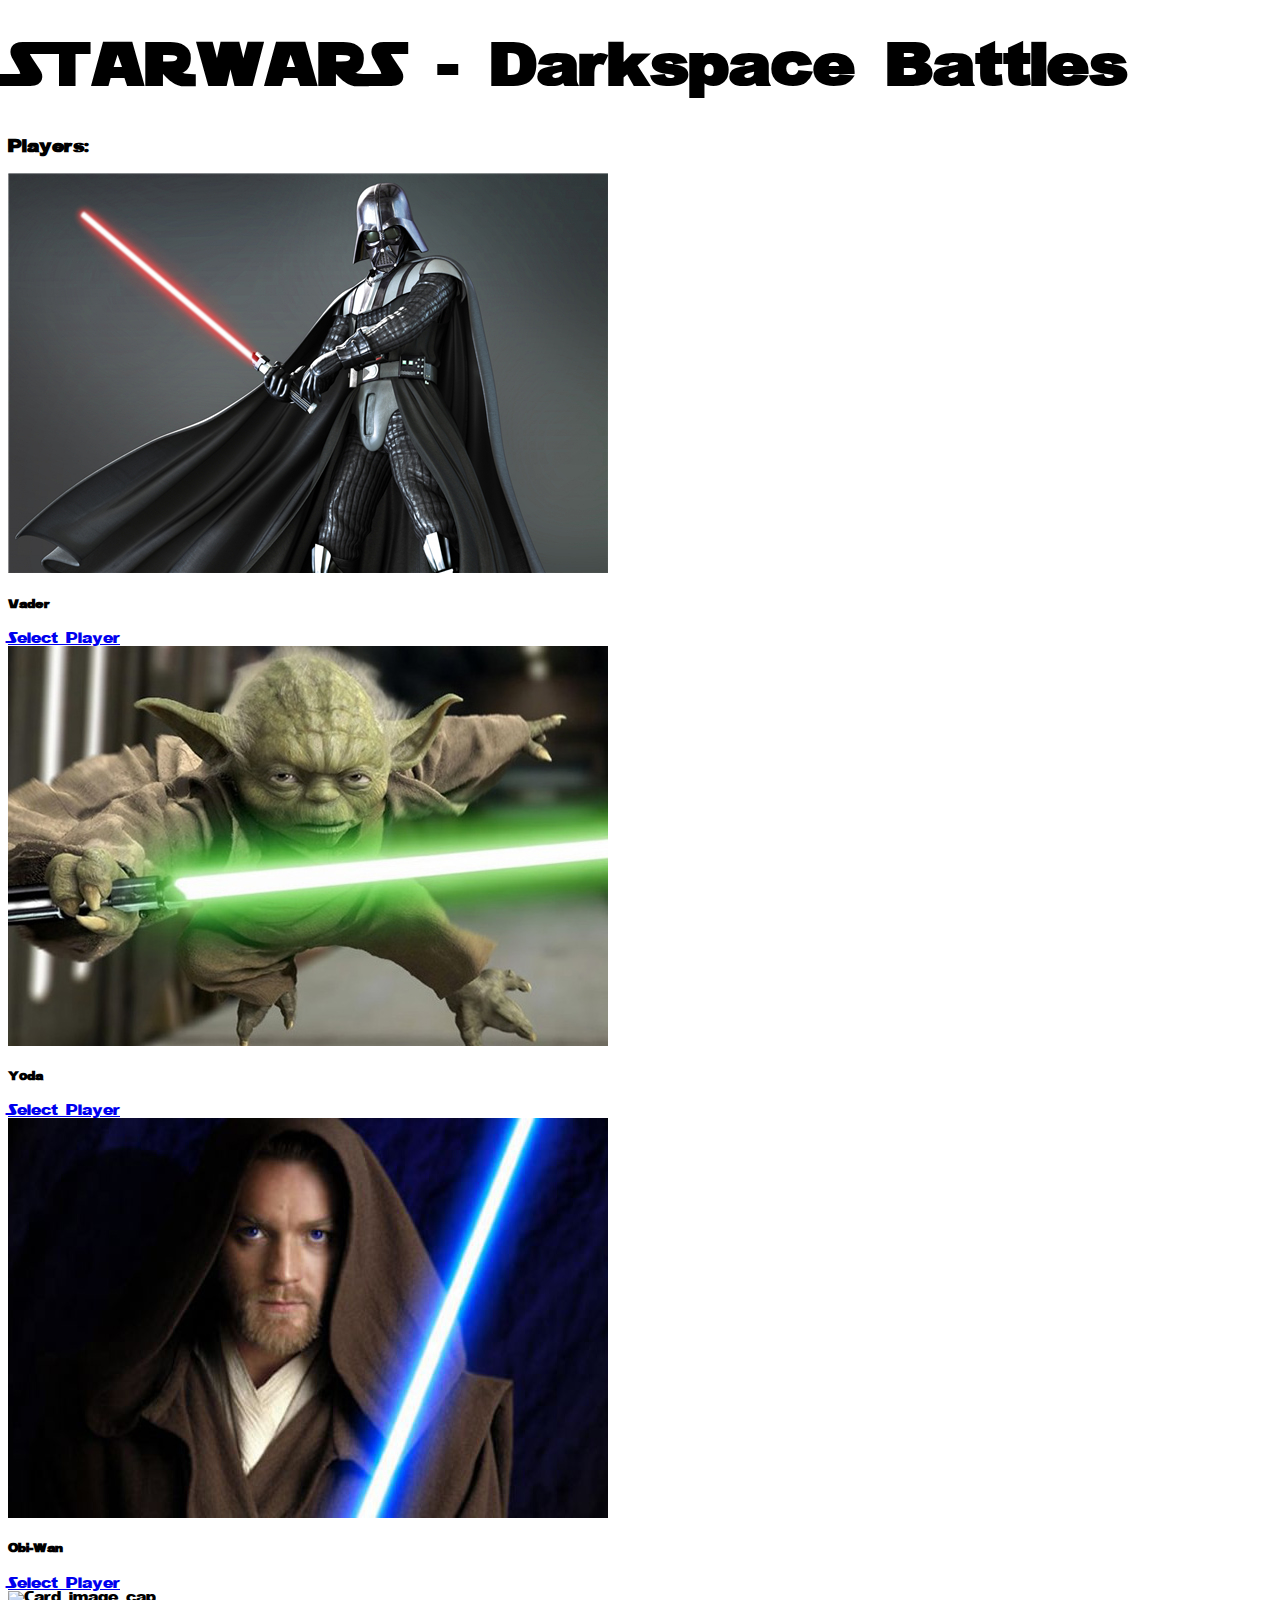
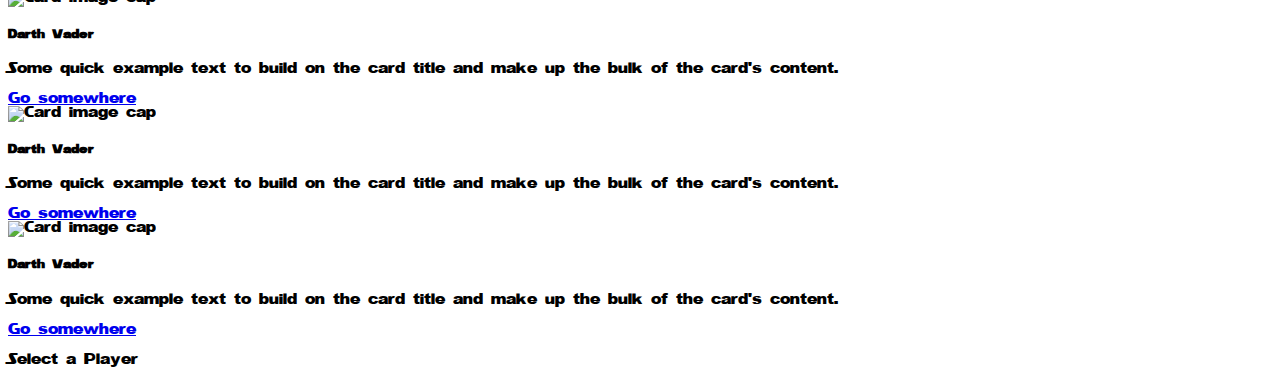
==== index.html @ 46cc6d67 "Initial commit" ====
<!DOCTYPE html>
<html>
<head>
    <meta charset="utf-8" />
    <meta http-equiv="X-UA-Compatible" content="IE=edge">
    <title>Starwars RPG</title>
    <meta name="viewport" content="width=device-width, initial-scale=1">
    <link rel="stylesheet" href="https://stackpath.bootstrapcdn.com/bootstrap/4.1.0/css/bootstrap.min.css" integrity="sha384-9gVQ4dYFwwWSjIDZnLEWnxCjeSWFphJiwGPXr1jddIhOegiu1FwO5qRGvFXOdJZ4" crossorigin="anonymous">
    <link rel="stylesheet" type="text/css" media="screen" href="assets/css/stylesheet.css" />
    <script src="assets/js/animations.js"></script>
    <script src="assets/js/players.js"></script>
    <script src="assets/js/game.js"></script>
</head>
<body>
    <h1 id="title" class="text-center">STARWARS - Darkspace Battles</h1>
    <div class="container-fluid">
        <div class="row">
            <div class="col-12">
                <h3>Players:</h3>
                <div class="row">
                    <div class="col-4">
                        <div class="card text-center">
                            <img class="card-img-top" src="assets/images/vader.jpg" alt="Card image cap">
                            <div class="card-body">
                              <h5 class="card-title">Vader</h5>
                              <a href="#" class="btn btn-primary">Select Player</a>
                            </div>
                          </div>
                    </div>
                    <div class="col-4">
                        <div class="card text-center">
                            <img class="card-img-top" src="assets/images/yoda.jpg" alt="Card image cap">
                            <div class="card-body">
                              <h5 class="card-title">Yoda</h5>
                              <a href="#" class="btn btn-primary">Select Player</a>
                            </div>
                          </div>
                    </div>
                    <div class="col-4">
                        <div class="card text-center">
                            <img class="card-img-top" src="assets/images/obi.jpg" alt="Card image cap">
                            <div class="card-body">
                              <h5 class="card-title">Obi-Wan</h5>
                              <a href="#" class="btn btn-primary">Select Player</a>
                            </div>
                          </div>
                    </div>
                </div>
                <div class="row">
                    <div class="col-4">
                        <div class="card">
                            <img class="card-img-top" src="..." alt="Card image cap">
                            <div class="card-body">
                              <h5 class="card-title">Darth Vader</h5>
                              <p class="card-text">Some quick example text to build on the card title and make up the bulk of the card's content.</p>
                              <a href="#" class="btn btn-primary">Go somewhere</a>
                            </div>
                          </div>
                    </div>
                    <div class="col-4">
                        <div class="card">
                            <img class="card-img-top" src="..." alt="Card image cap">
                            <div class="card-body">
                              <h5 class="card-title">Darth Vader</h5>
                              <p class="card-text">Some quick example text to build on the card title and make up the bulk of the card's content.</p>
                              <a href="#" class="btn btn-primary">Go somewhere</a>
                            </div>
                          </div>
                    </div>
                    <div class="col-4">
                        <div class="card">
                            <img class="card-img-top" src="..." alt="Card image cap">
                            <div class="card-body">
                              <h5 class="card-title">Darth Vader</h5>
                              <p class="card-text">Some quick example text to build on the card title and make up the bulk of the card's content.</p>
                              <a href="#" class="btn btn-primary">Go somewhere</a>
                            </div>
                          </div>
                    </div>
                </div>
                <p>Select a Player</p>
            </div>
        </div>
    </div>

    <footer>
        <script src="https://code.jquery.com/jquery-3.3.1.slim.min.js" integrity="sha384-q8i/X+965DzO0rT7abK41JStQIAqVgRVzpbzo5smXKp4YfRvH+8abtTE1Pi6jizo" crossorigin="anonymous"></script>
        <script src="https://cdnjs.cloudflare.com/ajax/libs/popper.js/1.14.0/umd/popper.min.js" integrity="sha384-cs/chFZiN24E4KMATLdqdvsezGxaGsi4hLGOzlXwp5UZB1LY//20VyM2taTB4QvJ" crossorigin="anonymous"></script>
        <script src="https://stackpath.bootstrapcdn.com/bootstrap/4.1.0/js/bootstrap.min.js" integrity="sha384-uefMccjFJAIv6A+rW+L4AHf99KvxDjWSu1z9VI8SKNVmz4sk7buKt/6v9KI65qnm" crossorigin="anonymous"></script>

    </footer>
</body>
</html>
---- assets/css/stylesheet.css ----
﻿/* @font-face kit by Fonts2u (http://www.fonts2u.com) */ 

@font-face {
    font-family:"STARWARS";
    src:url("fonts/STARWARS.eot?") format("eot"),url("fonts/STARWARS.woff") format("woff"),url("fonts/STARWARS.ttf") format("truetype"),url("fonts/STARWARS.svg#STARWARS") format("svg");font-weight:normal;
    font-style:normal;}

*{
    font-family: "STARWARS" !important;
}
body{
    /* background-image: url(../images/battlefront-background.jpg); */
}

#title{
    font-size: 5vw;
}
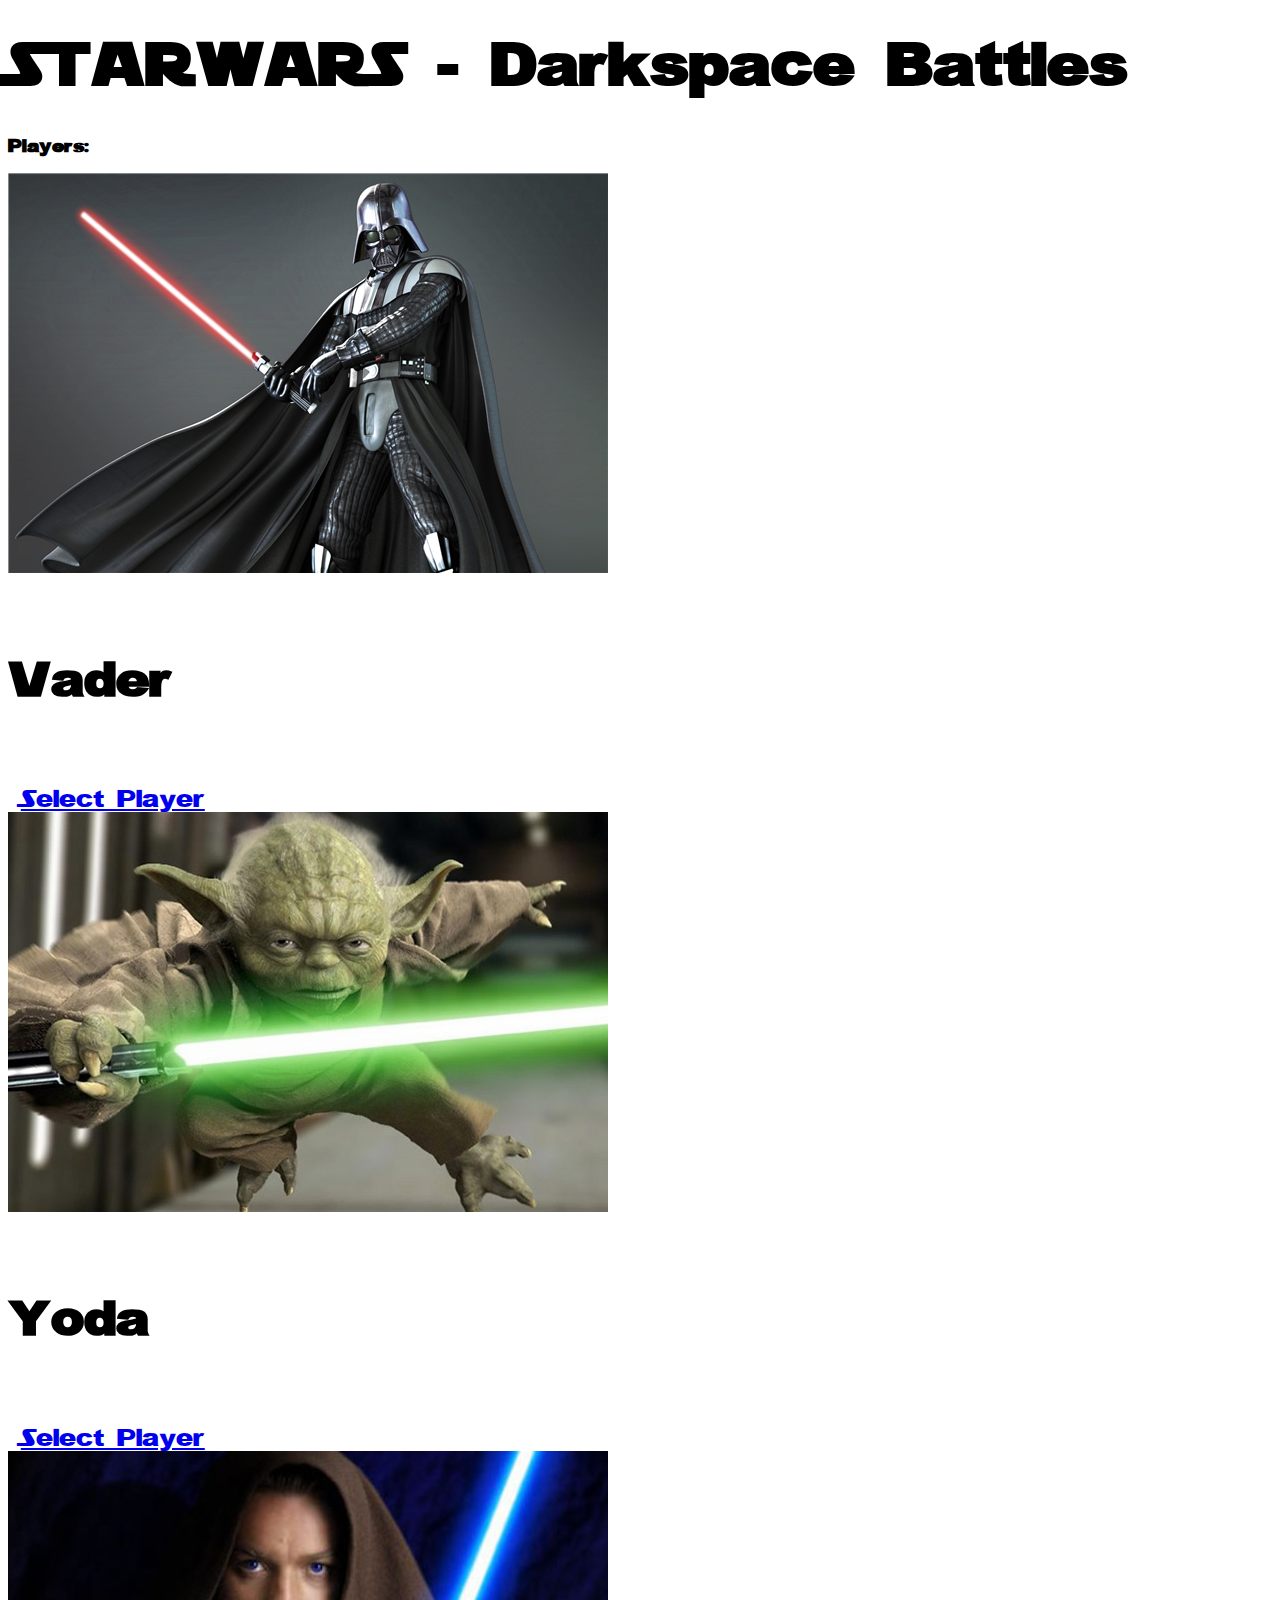
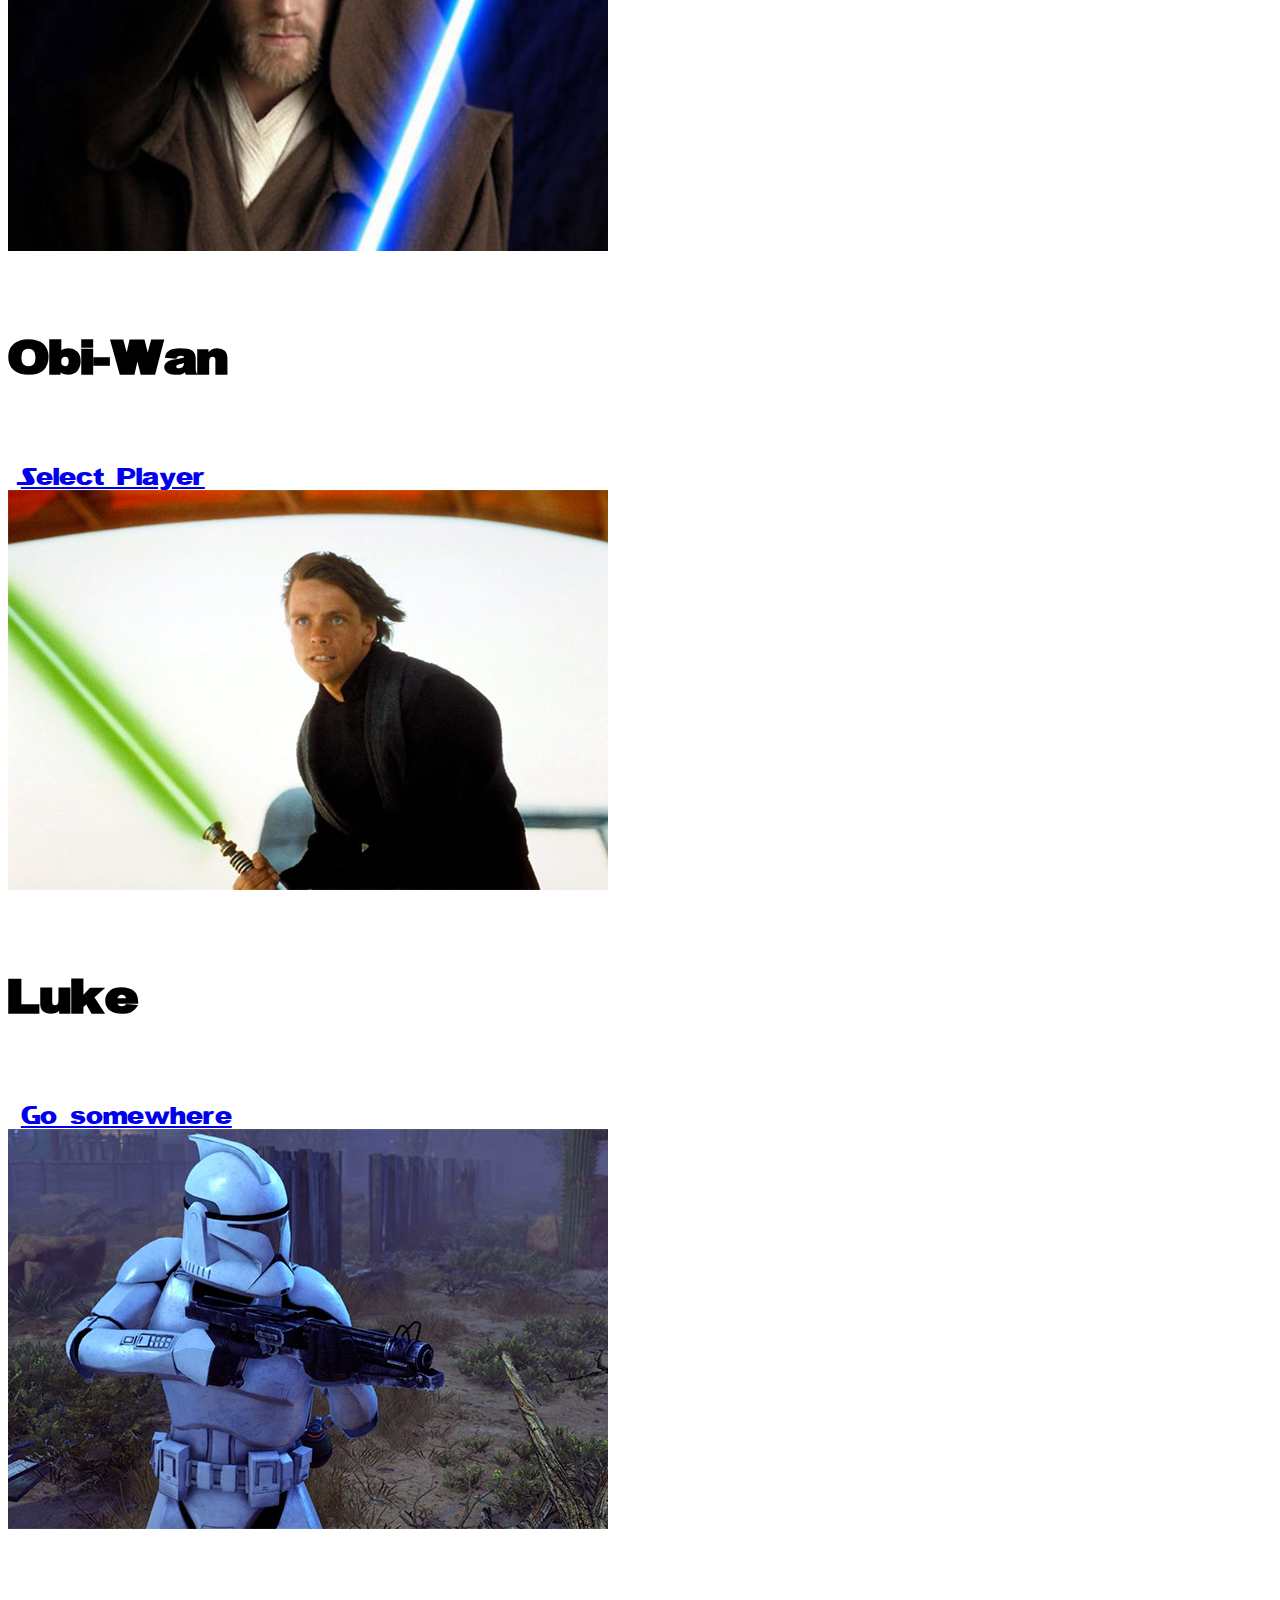
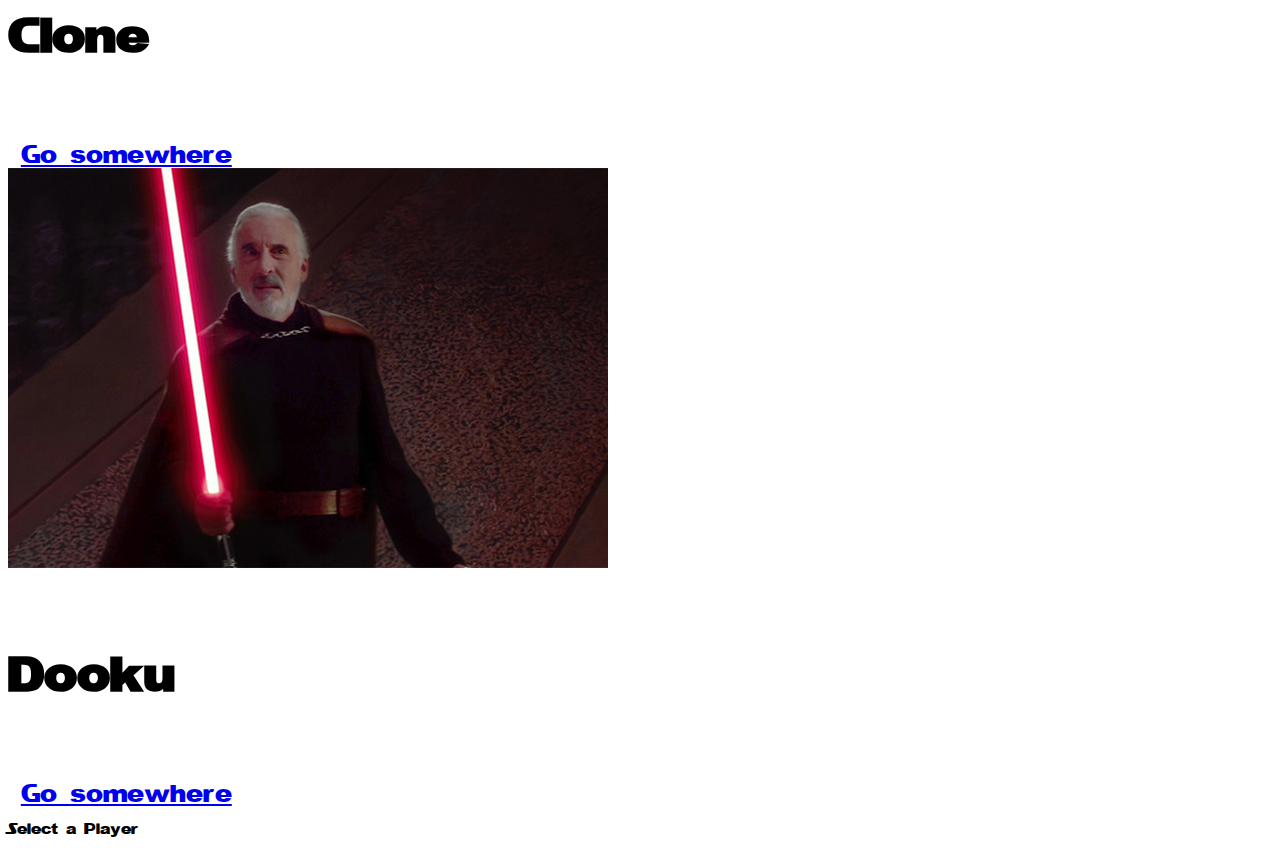
==== commit 89e62b8e: "More styling" ====
--- a/index.html
+++ b/index.html
@@ -7,6 +7,7 @@
     <meta name="viewport" content="width=device-width, initial-scale=1">
     <link rel="stylesheet" href="https://stackpath.bootstrapcdn.com/bootstrap/4.1.0/css/bootstrap.min.css" integrity="sha384-9gVQ4dYFwwWSjIDZnLEWnxCjeSWFphJiwGPXr1jddIhOegiu1FwO5qRGvFXOdJZ4" crossorigin="anonymous">
     <link rel="stylesheet" type="text/css" media="screen" href="assets/css/stylesheet.css" />
+    <script src="assets/js/layout.js"></script>
     <script src="assets/js/animations.js"></script>
     <script src="assets/js/players.js"></script>
     <script src="assets/js/game.js"></script>
@@ -15,7 +16,7 @@
     <h1 id="title" class="text-center">STARWARS - Darkspace Battles</h1>
     <div class="container-fluid">
         <div class="row">
-            <div class="col-12">
+            <div class="col-12" id="player-">
                 <h3>Players:</h3>
                 <div class="row">
                     <div class="col-4">
@@ -45,34 +46,29 @@
                             </div>
                           </div>
                     </div>
-                </div>
-                <div class="row">
                     <div class="col-4">
-                        <div class="card">
-                            <img class="card-img-top" src="..." alt="Card image cap">
+                        <div class="card text-center">
+                            <img class="card-img-top" src="assets/images/luke.jpg" alt="Card image cap">
                             <div class="card-body">
-                              <h5 class="card-title">Darth Vader</h5>
-                              <p class="card-text">Some quick example text to build on the card title and make up the bulk of the card's content.</p>
+                              <h5 class="card-title">Luke</h5>
                               <a href="#" class="btn btn-primary">Go somewhere</a>
                             </div>
                           </div>
                     </div>
                     <div class="col-4">
-                        <div class="card">
-                            <img class="card-img-top" src="..." alt="Card image cap">
+                        <div class="card text-center">
+                            <img class="card-img-top" src="assets/images/clone.jpg" alt="Card image cap">
                             <div class="card-body">
-                              <h5 class="card-title">Darth Vader</h5>
-                              <p class="card-text">Some quick example text to build on the card title and make up the bulk of the card's content.</p>
+                              <h5 class="card-title">Clone</h5>
                               <a href="#" class="btn btn-primary">Go somewhere</a>
                             </div>
                           </div>
                     </div>
                     <div class="col-4">
-                        <div class="card">
-                            <img class="card-img-top" src="..." alt="Card image cap">
+                        <div class="card text-center">
+                            <img class="card-img-top" src="assets/images/dooku.jpg" alt="Card image cap">
                             <div class="card-body">
-                              <h5 class="card-title">Darth Vader</h5>
-                              <p class="card-text">Some quick example text to build on the card title and make up the bulk of the card's content.</p>
+                              <h5 class="card-title">Dooku</h5>
                               <a href="#" class="btn btn-primary">Go somewhere</a>
                             </div>
                           </div>
--- a/assets/css/stylesheet.css
+++ b/assets/css/stylesheet.css
@@ -14,4 +14,11 @@
 
 #title{
     font-size: 5vw;
+}
+.btn-primary{
+    font-size: 2vw;
+    padding: .375rem 1vw;
+}
+.card-title{
+    font-size:4vw;
 }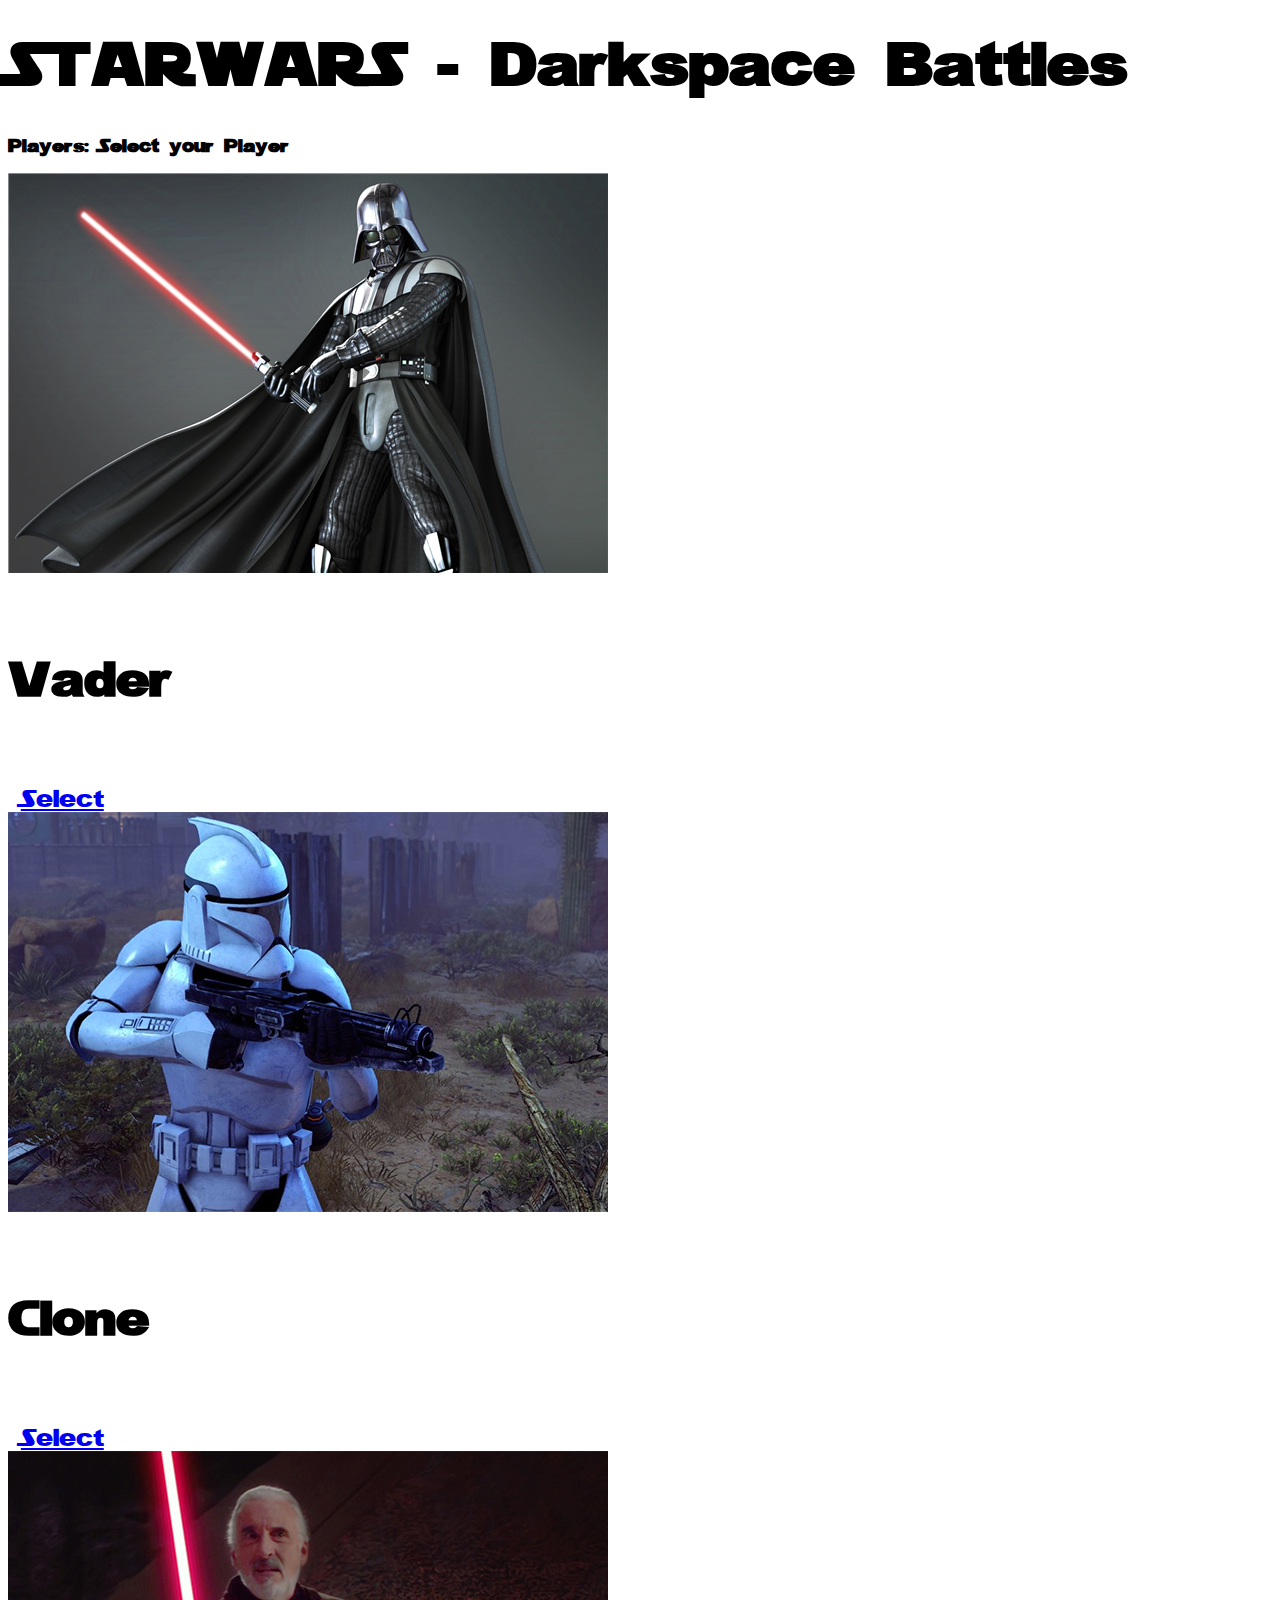
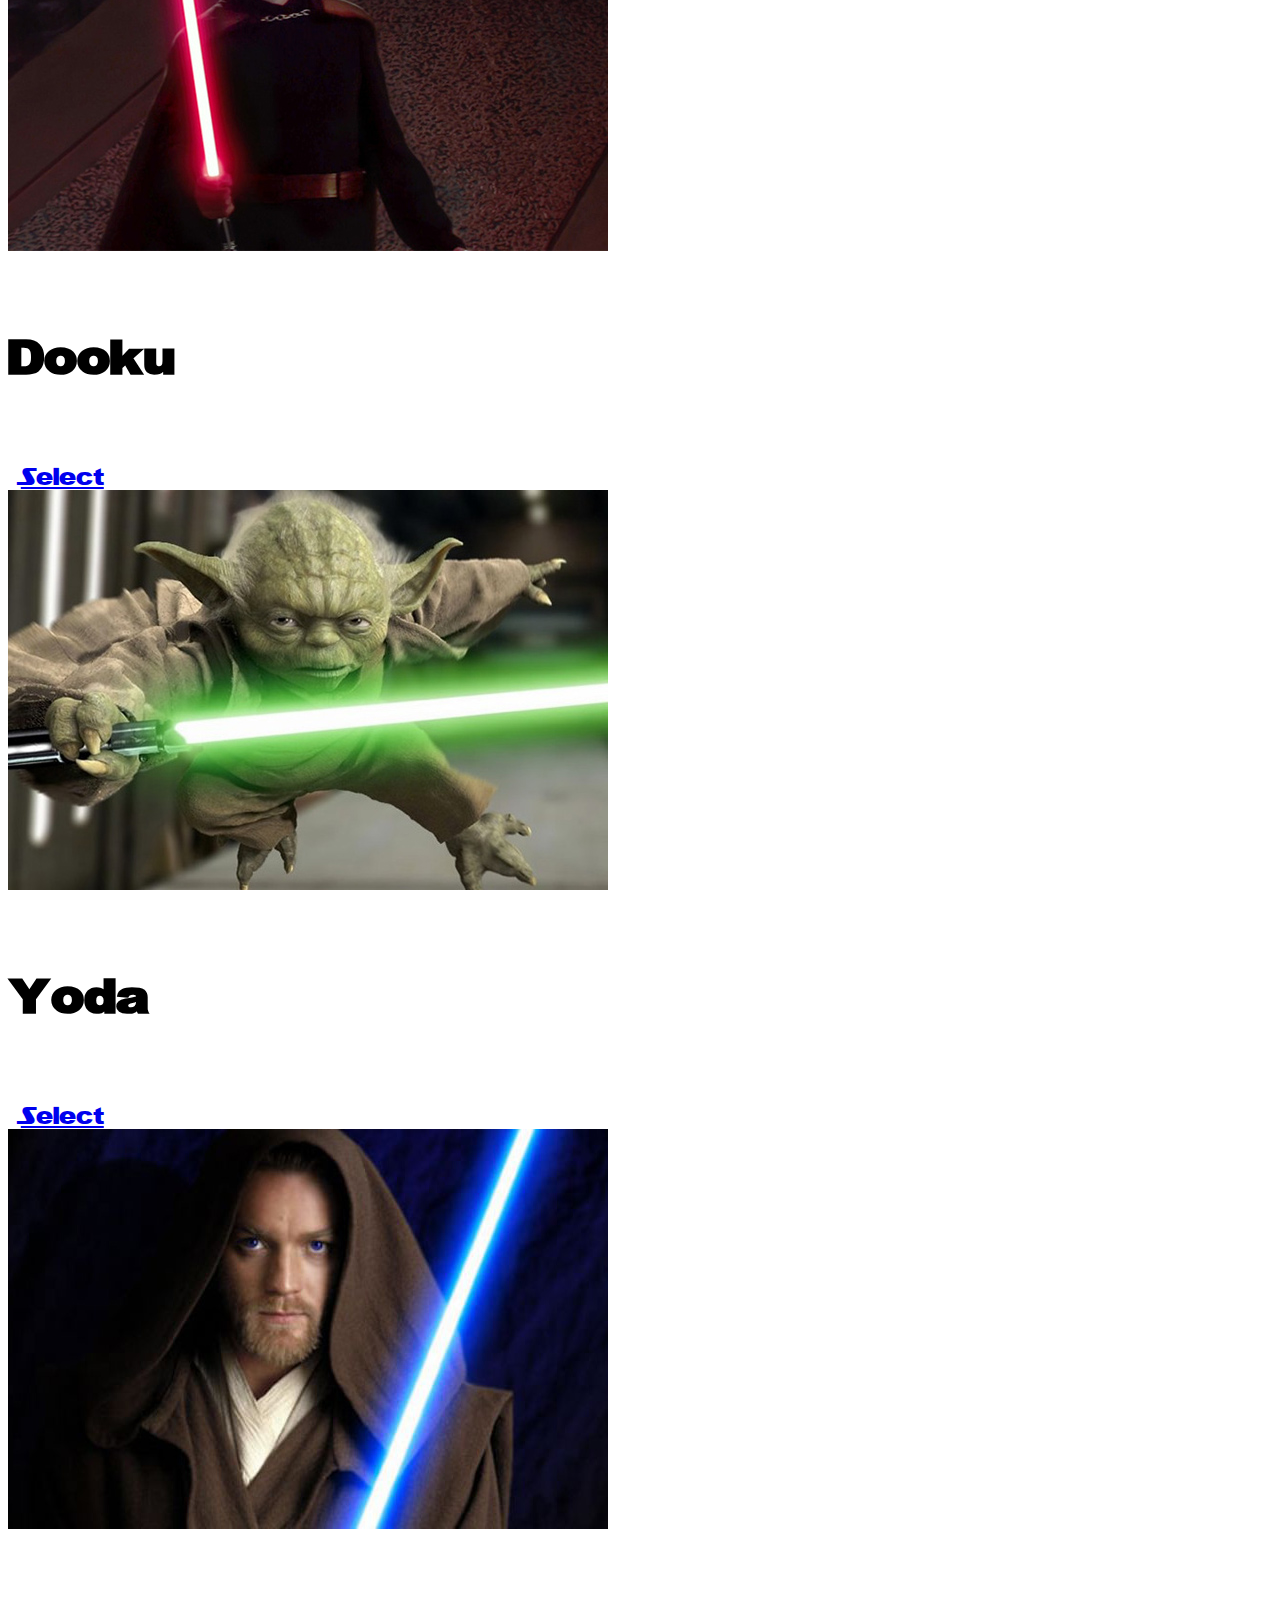
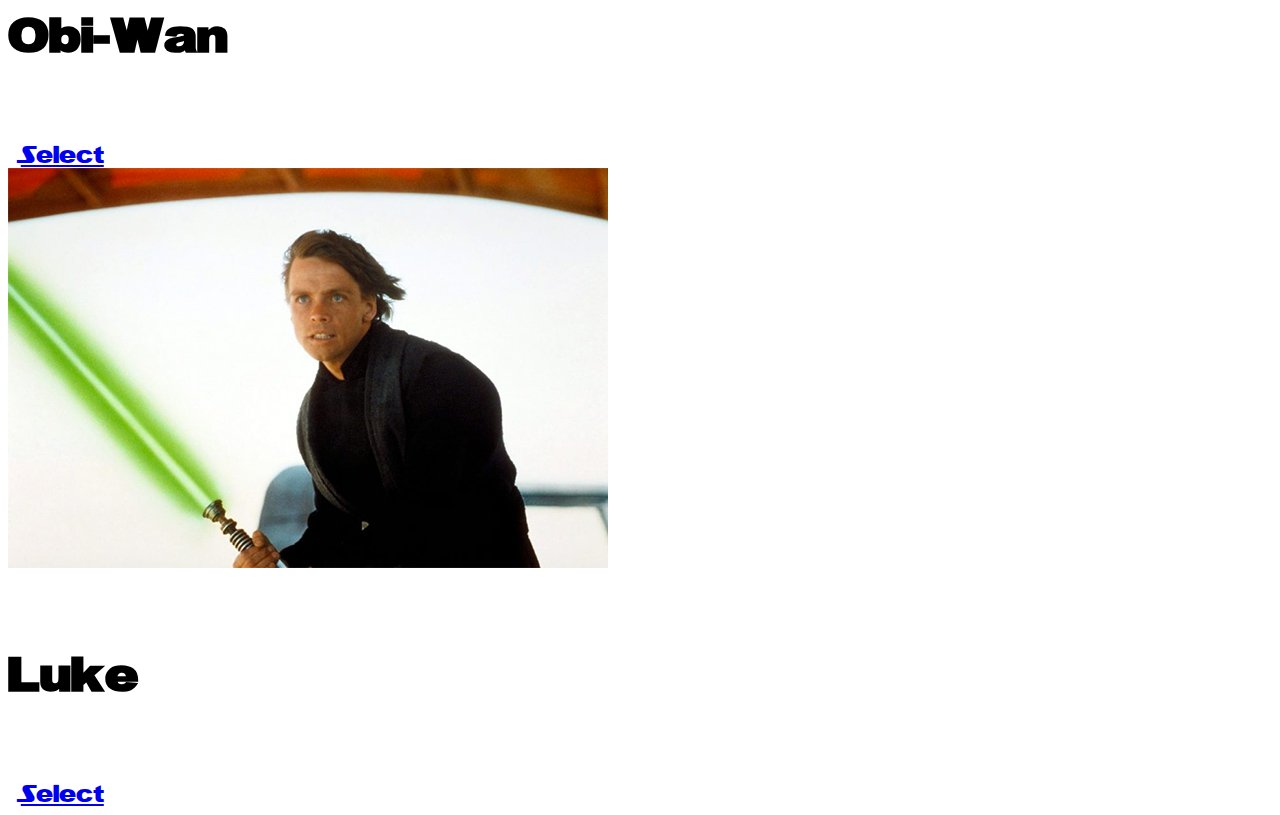
==== commit 29bcc78d: "Almost there" ====
--- a/index.html
+++ b/index.html
@@ -16,66 +16,70 @@
     <h1 id="title" class="text-center">STARWARS - Darkspace Battles</h1>
     <div class="container-fluid">
         <div class="row">
-            <div class="col-12" id="player-">
-                <h3>Players:</h3>
+            <div class="col-12" id="available-players">
+                <h3>Players: <span id="userMessage">Select your Player</span></h3>
                 <div class="row">
-                    <div class="col-4">
+                    <div class="col-4" id="Vader">
                         <div class="card text-center">
                             <img class="card-img-top" src="assets/images/vader.jpg" alt="Card image cap">
                             <div class="card-body">
                               <h5 class="card-title">Vader</h5>
-                              <a href="#" class="btn btn-primary">Select Player</a>
+                              <a id="VaderAction" href="#" class="btn btn-primary" onclick="playerSelect('Vader')" player="Vader">Select</a>
                             </div>
                           </div>
                     </div>
-                    <div class="col-4">
+                    <div class="col-4" id="Clone">
+                        <div class="card text-center">
+                            <img class="card-img-top" src="assets/images/clone.jpg" alt="Card image cap">
+                            <div class="card-body">
+                              <h5 class="card-title">Clone</h5>
+                              <a id="CloneAction" href="#" class="btn btn-primary" onclick="playerSelect('Clone')" player="Clone">Select</a>
+                            </div>
+                          </div>
+                    </div>
+                    <div class="col-4" id="Dooku">
+                        <div class="card text-center">
+                            <img class="card-img-top" src="assets/images/dooku.jpg" alt="Card image cap">
+                            <div class="card-body">
+                              <h5 class="card-title">Dooku</h5>
+                              <a id="DookuAction" href="#" class="btn btn-primary" onclick="playerSelect('Dooku')" player="Dooku">Select</a>
+                            </div>
+                          </div>
+                    </div>
+                    <div class="col-4" id="Yoda">
                         <div class="card text-center">
                             <img class="card-img-top" src="assets/images/yoda.jpg" alt="Card image cap">
                             <div class="card-body">
                               <h5 class="card-title">Yoda</h5>
-                              <a href="#" class="btn btn-primary">Select Player</a>
+                              <a id="YodaAction" href="#" class="btn btn-primary" onclick="playerSelect('Yoda')" player="Yoda">Select</a>
                             </div>
                           </div>
                     </div>
-                    <div class="col-4">
+                    <div class="col-4" id="Obi-Wan">
                         <div class="card text-center">
                             <img class="card-img-top" src="assets/images/obi.jpg" alt="Card image cap">
                             <div class="card-body">
                               <h5 class="card-title">Obi-Wan</h5>
-                              <a href="#" class="btn btn-primary">Select Player</a>
+                              <a id="Obi-WanAction" href="#" class="btn btn-primary action" onclick="playerSelect('Obi-Wan')" player="Obi-Wan">Select</a>
                             </div>
                           </div>
                     </div>
-                    <div class="col-4">
+                    <div class="col-4" id="Luke">
                         <div class="card text-center">
                             <img class="card-img-top" src="assets/images/luke.jpg" alt="Card image cap">
                             <div class="card-body">
                               <h5 class="card-title">Luke</h5>
-                              <a href="#" class="btn btn-primary">Go somewhere</a>
+                              <a id="LukeAction" href="#" class="btn btn-primary action" onclick="playerSelect('Luke')" player="Luke">Select</a>
                             </div>
                           </div>
                     </div>
-                    <div class="col-4">
-                        <div class="card text-center">
-                            <img class="card-img-top" src="assets/images/clone.jpg" alt="Card image cap">
-                            <div class="card-body">
-                              <h5 class="card-title">Clone</h5>
-                              <a href="#" class="btn btn-primary">Go somewhere</a>
-                            </div>
-                          </div>
-                    </div>
-                    <div class="col-4">
-                        <div class="card text-center">
-                            <img class="card-img-top" src="assets/images/dooku.jpg" alt="Card image cap">
-                            <div class="card-body">
-                              <h5 class="card-title">Dooku</h5>
-                              <a href="#" class="btn btn-primary">Go somewhere</a>
-                            </div>
-                          </div>
-                    </div>
+                    
                 </div>
-                <p>Select a Player</p>
+                
             </div>
+        </div>
+        <div class="row" id="arena">
+
         </div>
     </div>
 
--- a/assets/css/stylesheet.css
+++ b/assets/css/stylesheet.css
@@ -12,13 +12,18 @@
     /* background-image: url(../images/battlefront-background.jpg); */
 }
 
-#title{
-    font-size: 5vw;
-}
-.btn-primary{
+
+.btn-primary, .btn-danger{
     font-size: 2vw;
     padding: .375rem 1vw;
 }
 .card-title{
     font-size:4vw;
+}
+
+#title{
+    font-size: 5vw;
+}
+.red-text{
+    color:red;
 }